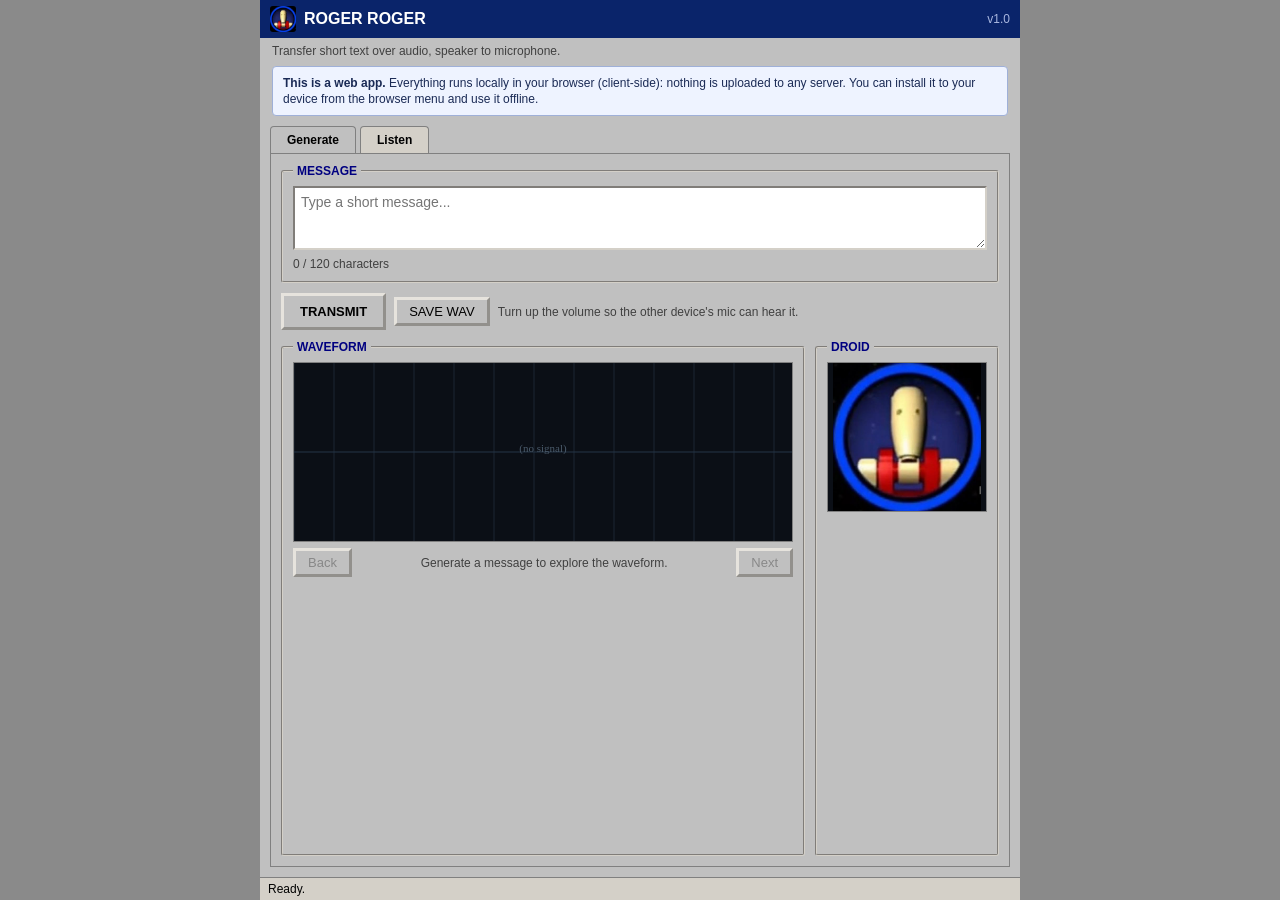
==== pwa/index.html @ f137c252 "first" ====
<!DOCTYPE html>
<html lang="en">
<head>
  <meta charset="utf-8">
  <meta name="viewport" content="width=device-width, initial-scale=1, viewport-fit=cover">
  <title>ROGER ROGER</title>
  <meta name="description" content="Transfer short text over audio, fully client-side.">
  <meta name="theme-color" content="#0a246a">
  <link rel="manifest" href="manifest.webmanifest">
  <link rel="apple-touch-icon" href="icons/apple-touch-icon.png">
  <link rel="icon" href="icons/icon-192.png">
  <link rel="stylesheet" href="styles.css">
</head>
<body>
  <div class="app">
    <header class="titlebar">
      <img class="app-icon" src="rogericon.jpg" alt="ROGER ROGER icon">
      <span class="title">ROGER ROGER</span>
      <span class="ver">v1.0</span>
    </header>

    <p class="subtitle">Transfer short text over audio, speaker to microphone.</p>

    <div class="note">
      <strong>This is a web app.</strong> Everything runs locally in your browser
      (client-side): nothing is uploaded to any server. You can install it to your
      device from the browser menu and use it offline.
    </div>

    <div class="tabs" role="tablist">
      <button class="tab active" data-tab="generate" role="tab">Generate</button>
      <button class="tab" data-tab="listen" role="tab">Listen</button>
    </div>

    <!-- GENERATE -->
    <section id="generate" class="panel">
      <fieldset>
        <legend>MESSAGE</legend>
        <textarea id="tx-text" maxlength="120" rows="3"
          placeholder="Type a short message..."></textarea>
        <div class="muted" id="tx-count">0 / 120 characters</div>
      </fieldset>

      <div class="row">
        <button id="tx-btn" class="primary">TRANSMIT</button>
        <button id="save-btn">SAVE WAV</button>
        <span class="hint">Turn up the volume so the other device's mic can hear it.</span>
      </div>

      <div class="main-row">
        <fieldset class="grow">
          <legend>WAVEFORM</legend>
          <canvas id="tx-wave" class="scope"></canvas>
          <div class="nav">
            <button id="tx-prev" disabled>Back</button>
            <span id="tx-seg" class="muted">Generate a message to explore the waveform.</span>
            <button id="tx-next" disabled>Next</button>
          </div>
        </fieldset>
        <fieldset class="droidwrap">
          <legend>DROID</legend>
          <div class="droid"><img id="gen-droid" src="rogericon.jpg" alt="droid status"></div>
        </fieldset>
      </div>
    </section>

    <!-- LISTEN -->
    <section id="listen" class="panel hidden">
      <div class="row">
        <button id="listen-btn" class="primary">LISTEN</button>
        <span class="hint">Waits for an audio sequence and turns it into text.</span>
      </div>

      <fieldset>
        <legend>LIVE SIGNAL</legend>
        <canvas id="rx-wave" class="scope"></canvas>
      </fieldset>

      <div class="main-row">
        <fieldset class="grow">
          <legend>RECEIVED</legend>
          <div id="rx-text" class="received"></div>
        </fieldset>
        <fieldset class="droidwrap">
          <legend>DROID</legend>
          <div class="droid"><img id="rx-droid" src="rogericon.jpg" alt="droid status"></div>
        </fieldset>
      </div>
    </section>

    <footer class="statusbar" id="status">Ready.</footer>
  </div>

  <script src="app.js"></script>
</body>
</html>
---- pwa/styles.css ----
:root {
  --bg: #c0c0c0;
  --card: #c0c0c0;
  --input: #ffffff;
  --fg: #000000;
  --muted: #404040;
  --accent: #000080;
  --hover: #d4d0c8;
  --xp-blue: #0a246a;
  --shadow: #808080;
  --scope-bg: #0b0f16;
  --scope-wave: #39d353;
}

* { box-sizing: border-box; }

html, body {
  margin: 0;
  background: #8a8a8a;
  color: var(--fg);
  font-family: Tahoma, "Segoe UI", sans-serif;
  font-size: 14px;
}

.app {
  max-width: 760px;
  margin: 0 auto;
  background: var(--bg);
  min-height: 100vh;
  display: flex;
  flex-direction: column;
  padding-bottom: env(safe-area-inset-bottom);
}

/* Title bar */
.titlebar {
  display: flex;
  align-items: center;
  gap: 8px;
  background: var(--xp-blue);
  color: #fff;
  padding: 6px 10px;
}
.app-icon { width: 26px; height: 26px; border-radius: 3px; }
.title { font-weight: bold; font-size: 16px; }
.ver { margin-left: auto; color: #aab8e0; font-size: 12px; }

.subtitle { color: var(--muted); font-size: 12px; margin: 6px 12px 4px; }

.note {
  margin: 4px 12px 10px;
  padding: 8px 10px;
  background: #eef3ff;
  border: 1px solid #9fb0d8;
  border-radius: 4px;
  font-size: 12px;
  color: #1a2a55;
  line-height: 1.35;
}

/* Tabs */
.tabs { display: flex; gap: 4px; padding: 0 10px; }
.tab {
  background: var(--hover);
  border: 1px solid var(--shadow);
  border-bottom: none;
  padding: 6px 16px;
  font-weight: bold;
  font-size: 12px;
  cursor: pointer;
  border-radius: 4px 4px 0 0;
}
.tab.active { background: var(--card); }

/* Panels */
.panel {
  border: 1px solid var(--shadow);
  margin: 0 10px 10px;
  padding: 10px;
  background: var(--bg);
  flex: 1;
  display: flex;
  flex-direction: column;
  gap: 10px;
}
.hidden { display: none; }

fieldset {
  border: 2px groove #d4d0c8;
  border-radius: 3px;
  padding: 8px 10px 10px;
  margin: 0;
}
legend { color: var(--accent); font-weight: bold; font-size: 12px; padding: 0 4px; }

textarea {
  width: 100%;
  background: var(--input);
  border: 2px inset #d4d0c8;
  font-family: Tahoma, sans-serif;
  font-size: 14px;
  padding: 6px;
  resize: vertical;
}
.muted { color: var(--muted); font-size: 12px; margin-top: 4px; }

/* Rows and buttons */
.row { display: flex; align-items: center; gap: 8px; flex-wrap: wrap; }
.hint { color: var(--muted); font-size: 12px; }

button {
  background: var(--card);
  border: 3px outset #e6e3dd;
  color: var(--fg);
  font-family: Tahoma, sans-serif;
  font-size: 13px;
  padding: 4px 12px;
  cursor: pointer;
}
button:active:not(:disabled) { border-style: inset; }
button:disabled { color: #888; cursor: default; }
button.primary { font-weight: bold; padding: 8px 16px; }

/* Main row: waveform/received grows, droid fixed */
.main-row { display: flex; gap: 10px; flex: 1; flex-wrap: wrap; }
.grow { flex: 1 1 300px; display: flex; flex-direction: column; min-width: 260px; }
.droidwrap { flex: 0 0 auto; }

.scope {
  width: 100%;
  height: 150px;
  background: var(--scope-bg);
  border: 1px solid var(--shadow);
  display: block;
}
#tx-wave { height: 180px; }

.nav { display: flex; align-items: center; gap: 8px; margin-top: 6px; }
.nav .muted { flex: 1; text-align: center; margin: 0; }

.received {
  background: var(--input);
  border: 2px inset #d4d0c8;
  font-family: "Courier New", monospace;
  font-size: 14px;
  padding: 6px;
  height: 150px;
  overflow-y: auto;
  white-space: pre-wrap;
  word-break: break-word;
}

/* Droid panel */
.droid {
  width: 160px;
  height: 150px;
  background: var(--scope-bg);
  border: 1px solid var(--shadow);
  display: flex;
  align-items: center;
  justify-content: center;
  overflow: hidden;
}
.droid img { max-width: 100%; max-height: 100%; object-fit: contain; }

/* Status bar */
.statusbar {
  margin-top: auto;
  background: var(--hover);
  border-top: 1px solid var(--shadow);
  font-size: 12px;
  padding: 4px 8px;
}

@media (max-width: 520px) {
  .droidwrap { width: 100%; }
  .droid { width: 100%; height: 160px; }
  .hint { flex-basis: 100%; }
}
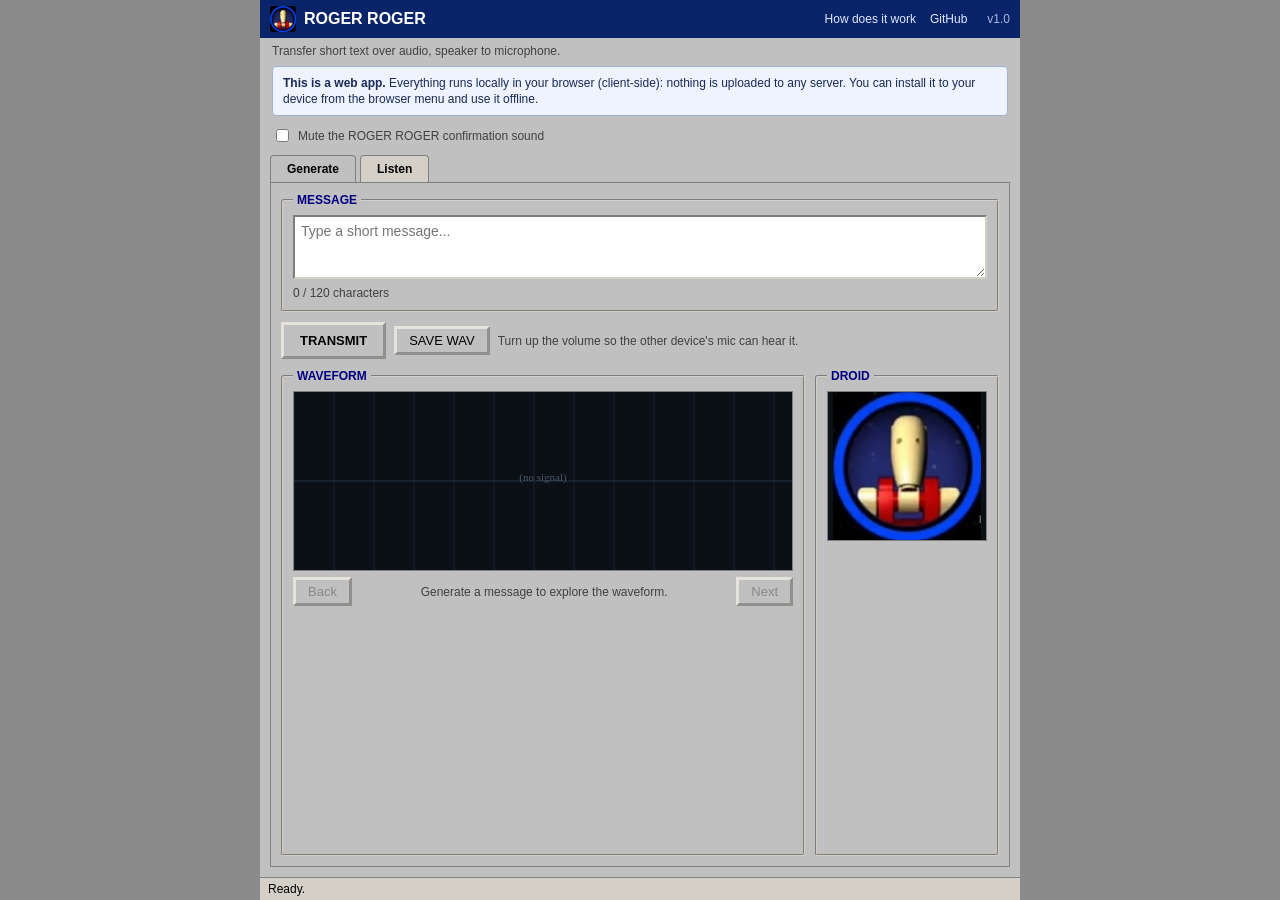
==== commit 6f2cadaf: "update" ====
--- a/pwa/index.html
+++ b/pwa/index.html
@@ -16,6 +16,10 @@
     <header class="titlebar">
       <img class="app-icon" src="rogericon.jpg" alt="ROGER ROGER icon">
       <span class="title">ROGER ROGER</span>
+      <nav class="topnav">
+        <a href="how-it-works.html">How does it work</a>
+        <a href="https://github.com/AlessandroBonomo28/roger-roger" target="_blank" rel="noopener">GitHub</a>
+      </nav>
       <span class="ver">v1.0</span>
     </header>
 
@@ -26,6 +30,11 @@
       (client-side): nothing is uploaded to any server. You can install it to your
       device from the browser menu and use it offline.
     </div>
+
+    <label class="settings-row">
+      <input type="checkbox" id="mute-chk">
+      Mute the ROGER ROGER confirmation sound
+    </label>
 
     <div class="tabs" role="tablist">
       <button class="tab active" data-tab="generate" role="tab">Generate</button>
--- a/pwa/styles.css
+++ b/pwa/styles.css
@@ -43,7 +43,11 @@
 }
 .app-icon { width: 26px; height: 26px; border-radius: 3px; }
 .title { font-weight: bold; font-size: 16px; }
-.ver { margin-left: auto; color: #aab8e0; font-size: 12px; }
+.ver { color: #aab8e0; font-size: 12px; margin-left: 12px; }
+
+.topnav { margin-left: auto; display: flex; gap: 14px; }
+.topnav a { color: #dfe8ff; font-size: 12px; text-decoration: none; }
+.topnav a:hover { text-decoration: underline; }
 
 .subtitle { color: var(--muted); font-size: 12px; margin: 6px 12px 4px; }
 
@@ -57,6 +61,18 @@
   color: #1a2a55;
   line-height: 1.35;
 }
+
+.settings-row {
+  margin: 0 12px 10px;
+  display: flex;
+  align-items: center;
+  gap: 6px;
+  font-size: 12px;
+  color: var(--muted);
+  cursor: pointer;
+  user-select: none;
+}
+.settings-row input { cursor: pointer; }
 
 /* Tabs */
 .tabs { display: flex; gap: 4px; padding: 0 10px; }
@@ -171,9 +187,25 @@
   font-size: 12px;
   padding: 4px 8px;
 }
+.statusbar a { color: var(--accent); }
 
 @media (max-width: 520px) {
   .droidwrap { width: 100%; }
   .droid { width: 100%; height: 160px; }
   .hint { flex-basis: 100%; }
 }
+
+/* Article page ("How does it work") */
+.article { line-height: 1.5; font-size: 13px; }
+.article h2 { color: var(--accent); font-size: 14px; margin: 18px 0 6px; }
+.article h2:first-child { margin-top: 0; }
+.article p, .article ol, .article ul { margin: 0 0 10px; }
+.article li { margin-bottom: 8px; }
+.article code {
+  background: #eee;
+  border: 1px solid #ccc;
+  border-radius: 3px;
+  padding: 1px 4px;
+  font-family: "Courier New", monospace;
+}
+.backrow { margin: 0 12px 10px; }
